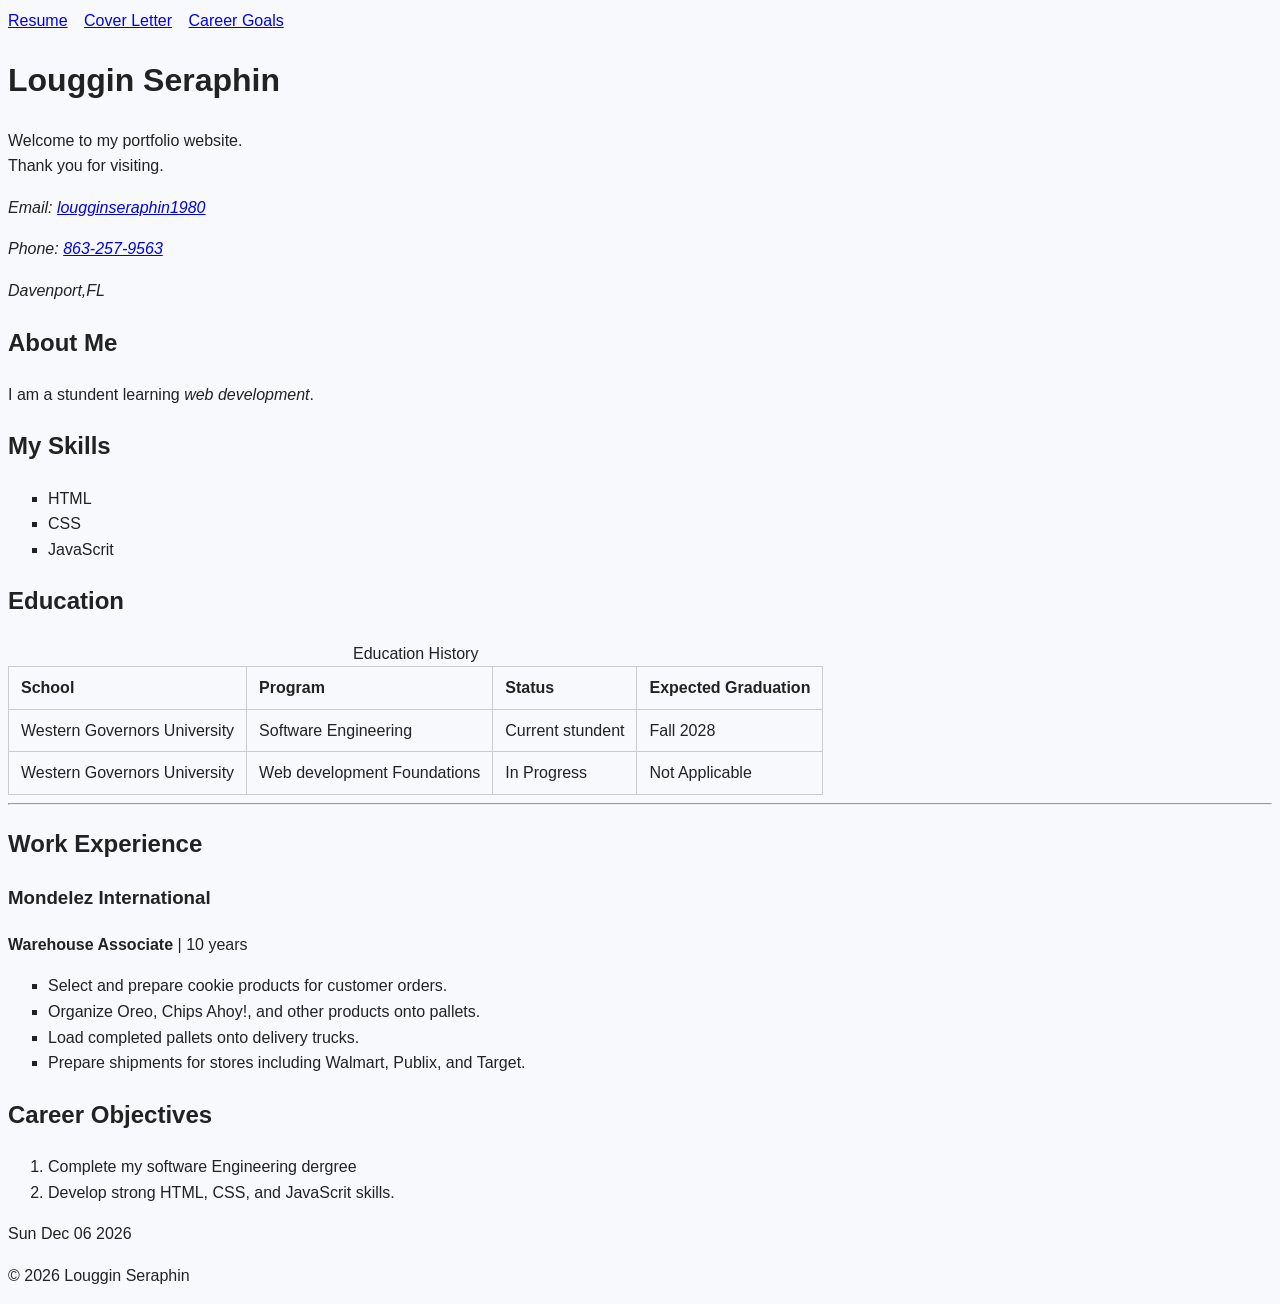
==== resume.html @ 871cd59d "Add files via upload" ====
<!DOCTYPE html>
<html>
<head>
    <meta charset="UTF-8">
    <meta name="viewport" content="width=device, initial-scale=1.0">
    <title>Resume</title>
    <link rel="stylesheet" href="css/styles.css">
</head>
<body>
<nav>
    <a href="resume.html">Resume</a>   
    <a href="cover-letter.html">Cover Letter</a> 
    <a href="career-goals.html">Career Goals</a>
</nav>    
<header>
    <h1>Louggin Seraphin</h1>
    <p>Welcome to my portfolio website.<br>Thank you for visiting.</p>

    <address>
        <p>Email: <a href="mailto:lougginseraphin1980@yahoo.com">lougginseraphin1980</a></p>
        <p>Phone: <a href="tel:+18632579563">863-257-9563</a></p>
         <p>Davenport,FL</p>   
        
    </address>
</header>
    <main>
    <section>
    <h2>About Me</h2>
    <p>I am a <span>stundent</span> learning  <em>web development</em>.</p>
</section>
<section>
    <h2>My Skills</h2>
    <ul>
        <li>HTML</li>
        <li>CSS</li>
        <li>JavaScrit</li>
    </ul>
    </section> 
    <section>
        <h2>Education</h2> 
        <table>
        <caption>Education History</caption>
            <tr>
                <th>School</th>
                <th>Program</th>
                <th>Status</th>
                <th>Expected Graduation</th>
            </tr>
            <tr>
                <td>Western Governors University</td>
                <td>Software Engineering</td>
                <td>Current stundent</td>
                <td>Fall 2028</td>
            </tr>
                <tr>
                <td>Western Governors University</td>
                <td>Web development Foundations</td>
                <td>In Progress</td>
                <td>Not Applicable</td>
                </tr>
        </table>    
    </section>
<hr>
    <section>
    <h2>Work Experience</h2>
<article>
    <h3> Mondelez International</h3>
    <p><strong>Warehouse Associate</strong> | 10 years</p>
    <ul>
        <li>Select and prepare cookie products for customer orders.</li>
        <li>Organize Oreo, Chips Ahoy!, and other products onto pallets.</li>
        <li>Load completed pallets onto delivery trucks.</li>
        <li>Prepare shipments for stores including Walmart, Publix, and  Target.</li>
     </ul>
</article>    
</section>     
<section>
    <h2>Career Objectives</h2>
    <ol>
        <li>Complete my software Engineering dergree</li>
        <li>Develop strong HTML, CSS, and JavaScrit skills.</li>
    </ol>
</section>

<div id="current-date"></div>
</main>
<footer>
    <p>&copy; 2026 Louggin Seraphin</p>
</footer>   
<script>
    document.getElementById("current-date").textContent = new Date () .toDateString();
    console.log("Resume page loaded successfully.");
</script>     
</body>
</html>
---- css/styles.css ----
* {
   box-sizing: border-box;
}

body {
    font-family:Arial, sans-serif;
    background-color: #f7f9fc;
    color: #222;
    line-height: 1.6;
}

table {
    border-collapse: collapse;
}
th, td {
    border: 1px solid #ccc;
    padding: 8px 12px;
    text-align: left;
}

nav a {
    margin-right: 12px;
}
nav a:hover {
    color: #005a9c;
}
ul {
    list-style-type: square;
}
em {
    font-style: italic;
}
.portfolio-image {
    max-width: 300px;
}
#contact-form {
    margin-top: 20xp;
}
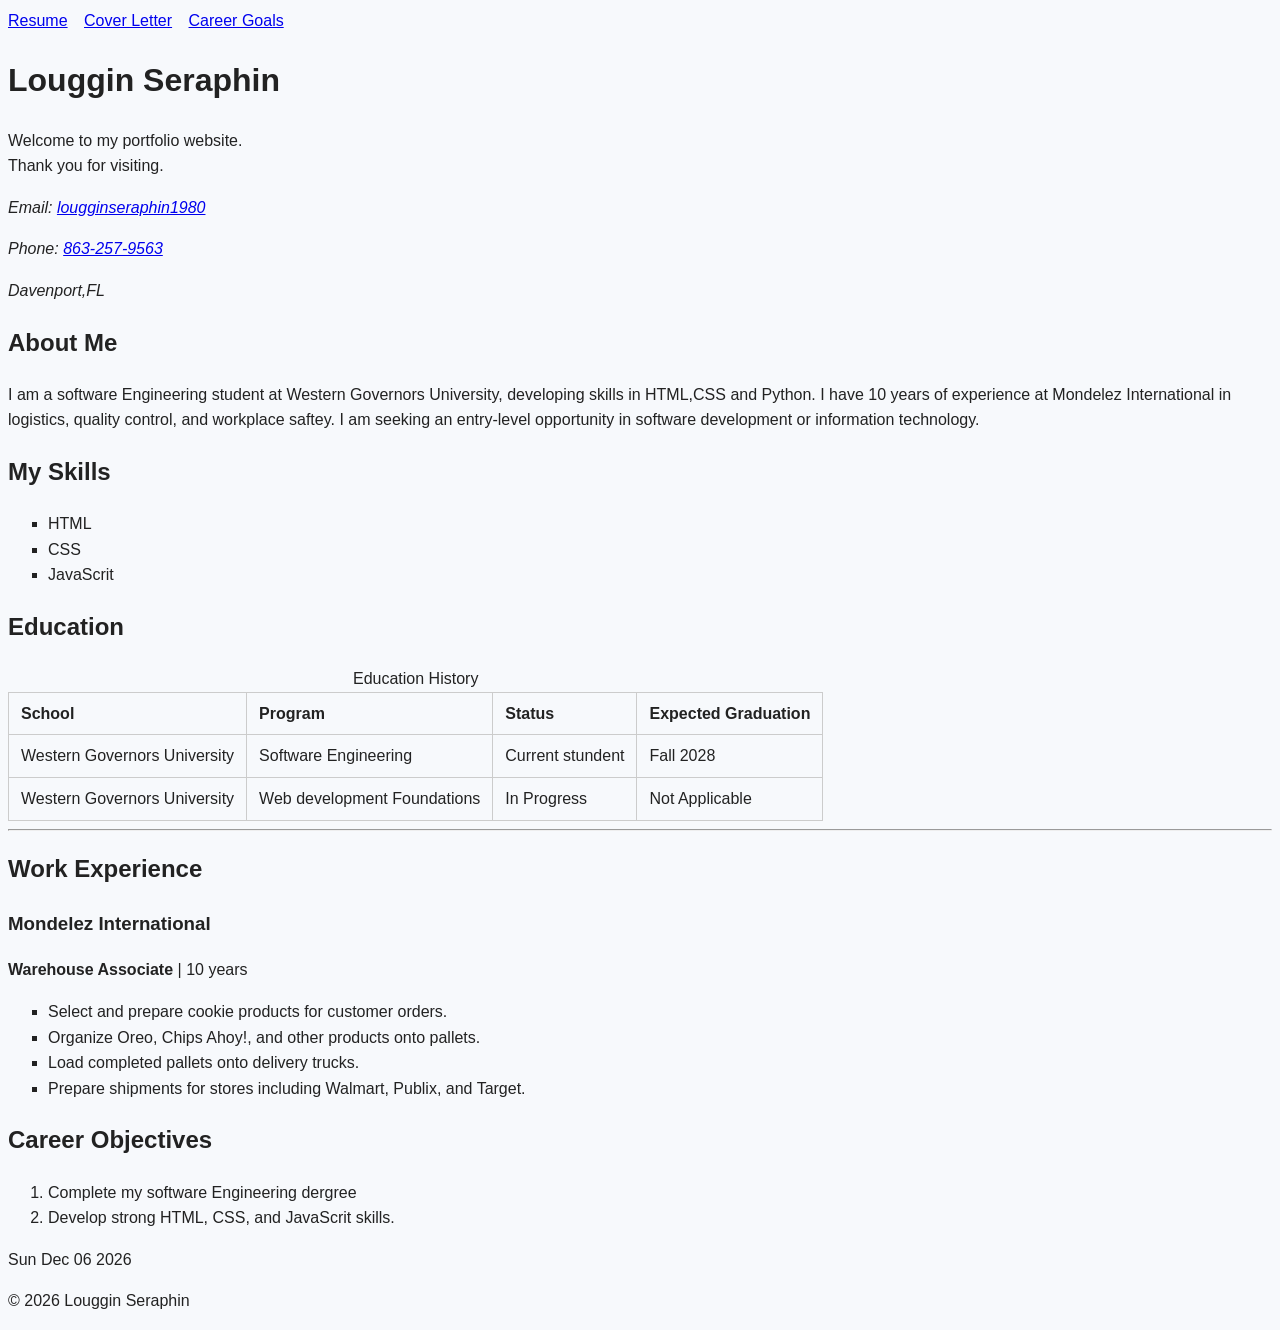
==== commit e8593009: "Update About Me section in resume.html" ====
--- a/resume.html
+++ b/resume.html
@@ -26,7 +26,7 @@
     <main>
     <section>
     <h2>About Me</h2>
-    <p>I am a <span>stundent</span> learning  <em>web development</em>.</p>
+    <p>I am a software Engineering student at Western Governors University, developing skills in HTML,CSS and Python. I have 10 years of experience at Mondelez International in logistics, quality control, and workplace saftey. I am seeking an entry-level opportunity in software development or information technology.</p>
 </section>
 <section>
     <h2>My Skills</h2>
@@ -92,4 +92,4 @@
     console.log("Resume page loaded successfully.");
 </script>     
 </body>
-</html>+</html>
